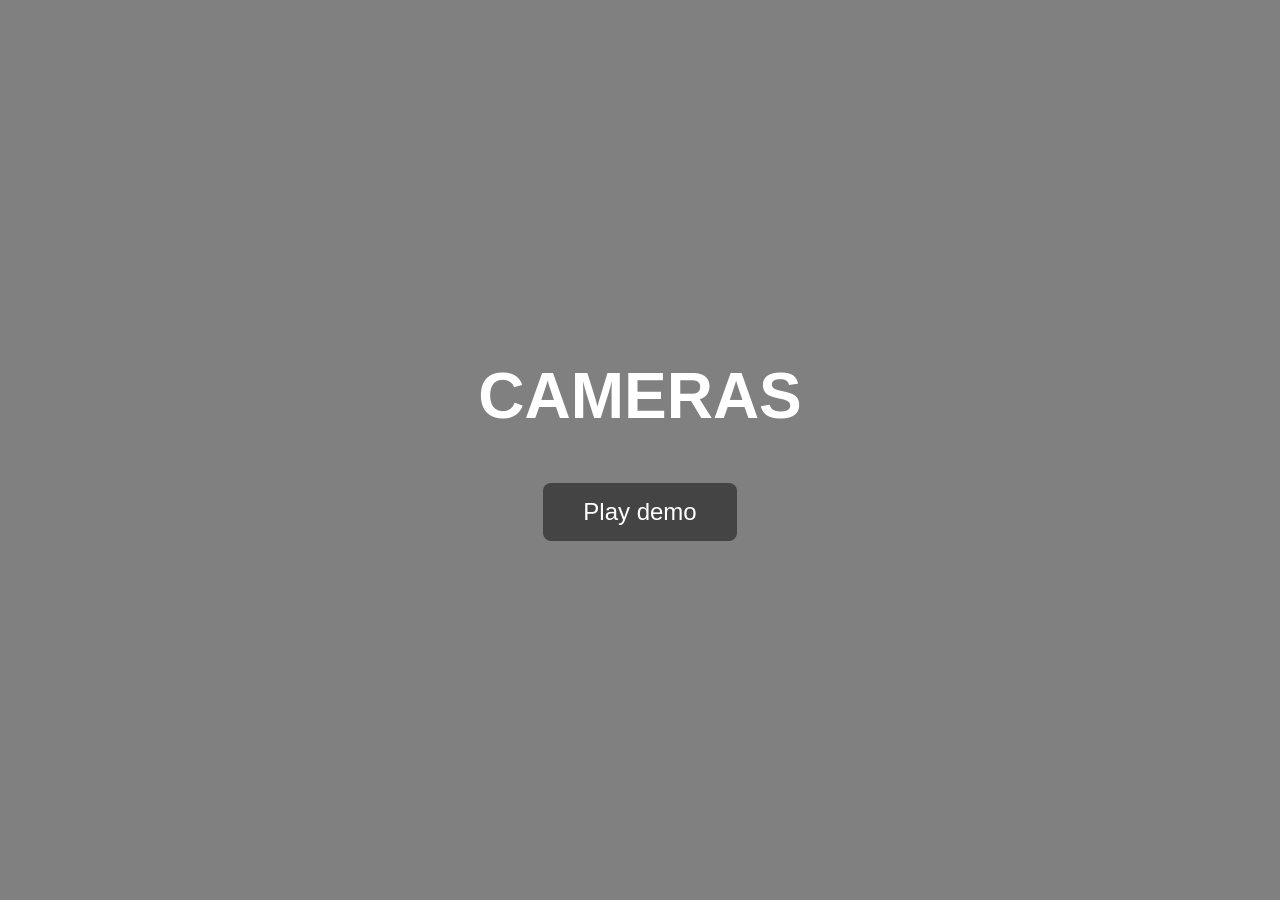
==== main.html @ e5169b80 "Rename Index.html to main.html" ====
<!DOCTYPE html>
<html lang="en">
<head>
    <meta charset="UTF-8">
    <meta name="viewport" content="width=device-width, initial-scale=1.0">
    <title>CAMERAS</title>
    <style>
        body {
            margin: 0;
            height: 100vh;
            background-color: #808080; /* grey background */
            display: flex;
            flex-direction: column;
            justify-content: center;
            align-items: center;
            font-family: Arial, sans-serif;
            color: white;
            text-align: center;
        }

        h1 {
            font-size: 4em;
            margin: 0;
        }

        .play-button {
            margin-top: 50px;
            padding: 15px 40px;
            font-size: 1.5em;
            background-color: #444;
            border: none;
            border-radius: 8px;
            color: white;
            cursor: pointer;
            transition: background 0.3s;
        }

        .play-button:hover {
            background-color: #666;
        }
    </style>
</head>
<body>
    <h1>CAMERAS</h1>
    <button class="play-button" onclick="window.location.href='Cameras/Act1Demo.html'">
        Play demo
    </button>
</body>
</html>
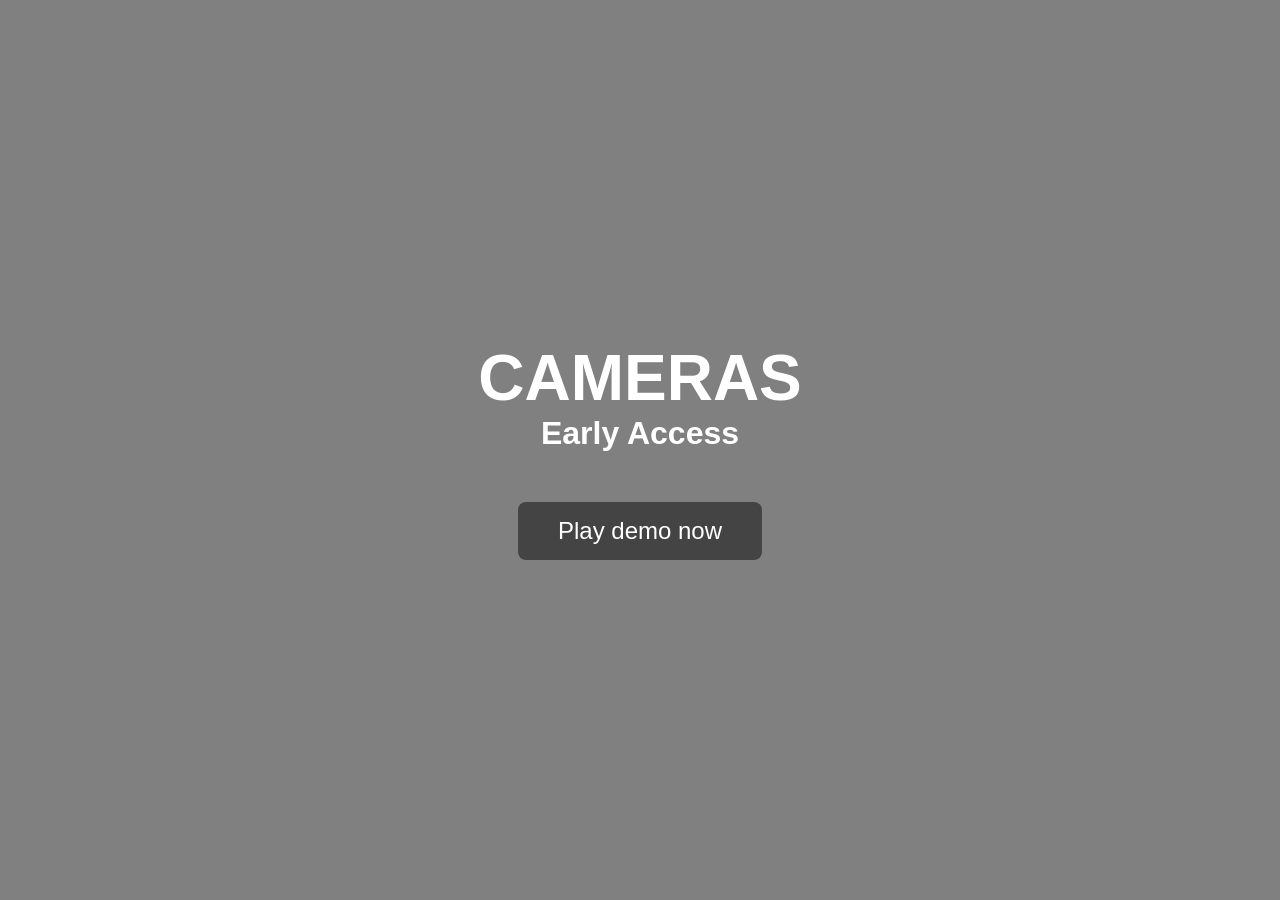
==== commit 852d899c: "Update main.html" ====
--- a/main.html
+++ b/main.html
@@ -22,6 +22,10 @@
             font-size: 4em;
             margin: 0;
         }
+        h2 {
+            font-size: 2em;
+            margin: 0;
+        }
 
         .play-button {
             margin-top: 50px;
@@ -42,8 +46,9 @@
 </head>
 <body>
     <h1>CAMERAS</h1>
+    <h2>Early Access</h2>
     <button class="play-button" onclick="window.location.href='Cameras/Act1Demo.html'">
-        Play demo
+        Play demo now
     </button>
 </body>
 </html>
